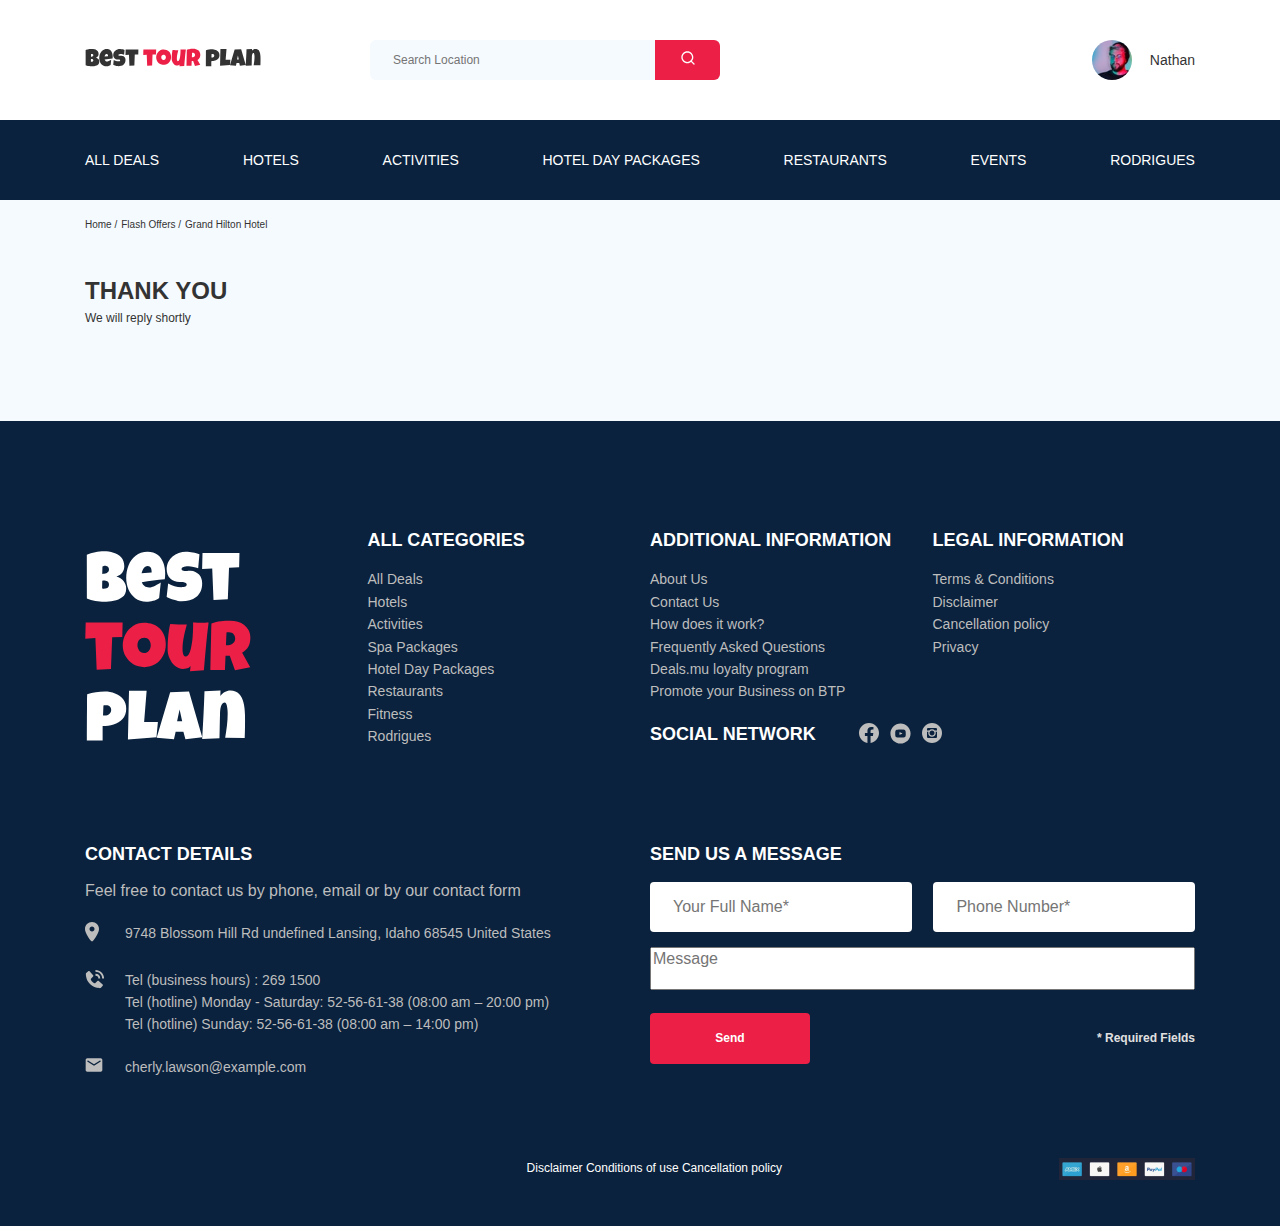
==== thankyou.html @ f76d2b36 "create: modal" ====
<!DOCTYPE html>
<html lang="en">

<head>
  <meta charset="UTF-8" />
  <meta name="viewport" content="width=device-width, initial-scale=1.0" />
  <title>Best Tour plan</title>
  <link href="https://fonts.googleapis.com/css2?family=Mulish:wght@400;700&family=Nunito:wght@400;700;800&display=swap"
    rel="stylesheet" />
  <link rel="stylesheet" href="css/style.css" />
  <link rel="stylesheet" href="css/swiper-bundle.min.css" />
</head>

<body>
  <header class="navbar navbar--mobile_fixed">
    <div class="container">
      <div class="navbar-top">
        <a href="#" class="logo">
          <img src="img/horizon-logo.svg" alt="Logo" class="logo__image" />
        </a>
        <form action="#" class="search navbar__search navbar__search--mobile_hidden">
          <input type="text" class="search__input" placeholder="Search Location" />
          <button class="search__button">
            <img src="img/search.svg" alt="search-icon" />
          </button>
        </form>

        <a href="#" class="user navbar__user navbar__user--mobile_hidden">
          <img src="img/user-avatar.jpg" alt="avatar-Natan" class="user__avatar" />
          <span class="user__name">Nathan</span>
        </a>
        <!-- /.user -->
        <button class="menu-button navbar-top__menu-button">
          <span class="menu-button__line"></span>
          <span class="menu-button__line"></span>
          <span class="menu-button__line"></span>
        </button>
      </div>
      <!-- /.navbar-top -->
    </div>
    <div class="navbar-bottom">
      <div class="container">
        <ul class="navbar-menu">
          <li class="navbar-menu__item navbar-menu__item--mobile_visible">
            <a href="#" class="user navbar__user navbar__user--mobile_visible">
              <img src="img/user-avatar.jpg" alt="avatar-Natan" class="user__avatar" />
              <span class="user__name user__name--light">Nathan</span>
            </a>
          </li>
          <li class="navbar-menu__item navbar-menu__item--mobile_visible">
            <form action="#" class="search navbar__search navbar__search--mobile_visible">
              <input type="text" class="search__input" placeholder="Search Location" />
              <button class="search__button">
                <img src="img/search.svg" alt="search-icon" />
              </button>
            </form>
          </li>
          <li class="navbar-menu__item">
            <a href="#" class="navbar-menu__link">All Deals</a>
          </li>
          <li class="navbar-menu__item">
            <a href="#" class="navbar-menu__link">Hotels</a>
          </li>
          <li class="navbar-menu__item">
            <a href="#" class="navbar-menu__link">Activities</a>
          </li>
          <li class="navbar-menu__item">
            <a href="#" class="navbar-menu__link">Hotel Day Packages</a>
          </li>
          <li class="navbar-menu__item">
            <a href="#" class="navbar-menu__link">Restaurants</a>
          </li>
          <li class="navbar-menu__item">
            <a href="#" class="navbar-menu__link">Events</a>
          </li>
          <li class="navbar-menu__item">
            <a href="#" class="navbar-menu__link">Rodrigues</a>
          </li>
        </ul>
      </div>
      <!-- /.container -->
    </div>
  </header>
  <nav class="breadcrumb">
    <div class="container">
      <ul class="breadcrumb-list">
        <li class="breadcrumb-list__item">
          <a href="#" class="breadcrumb-list__link">Home</a>
        </li>
        <li class="breadcrumb-list__item">
          <a href="#" class="breadcrumb-list__link">Flash Offers</a>
        </li>
        <li class="breadcrumb-list__item">
          Grand Hilton Hotel
        </li>
      </ul>
    </div>
    <!-- /.container -->
  </nav>
  <!-- /.breadcrumb -->
  <section class="hotel">
    <div class="container">
      <div class="hotel-info">
        <div class="hotel-info__text">
          <div class="hotel-wrapper">
            <h1 class="hotel-name hotel-info__name">Thank You</h1>
          </div>
          <!-- /.hotel-wrapper -->
          <p class="hotel-description hotel-info__description">
            We will reply shortly
          </p>
        </div>
        <!-- /.hotel-info__text -->
      </div>
      <!-- /.hotel-info -->
    </div>
    <!-- /container -->
  </section>
  <footer class="footer">
    <div class="container">
      <div class="footer-wrapper">
        <img src="img/vertical-logo.svg" alt="Logo" class="logo footer__logo">
        <div class="footer__list footer__categories">
          <h3 class="footer__title">ALL CATEGORIES</h3>
          <ul class="footer__ul">
            <li class="footer__item"><a href="#" class="footer__link">All Deals</a></li>
            <li class="footer__item"><a href="#" class="footer__link">Hotels</a></li>
            <li class="footer__item"><a href="#" class="footer__link">Activities</a></li>
            <li class="footer__item"><a href="#" class="footer__link">Spa Packages</a></li>
            <li class="footer__item"><a href="#" class="footer__link">Hotel Day Packages</a></li>
            <li class="footer__item"><a href="#" class="footer__link">Restaurants</a></li>
            <li class="footer__item"><a href="#" class="footer__link">Fitness</a></li>
            <li class="footer__item"><a href="#" class="footer__link">Rodrigues</a></li>
          </ul>
        </div>
        <!-- /.footer__list -->
        <div class="footer__list footer__additional">
          <h3 class="footer__title">ADDITIONAL INFORMATION</h3>
          <ul class="footer__ul">
            <li class="footer__item"><a href="#" class="footer__link">About Us</a></li>
            <li class="footer__item"><a href="#" class="footer__link">Contact Us</a></li>
            <li class="footer__item"><a href="#" class="footer__link">How does it work?</a></li>
            <li class="footer__item"><a href="#" class="footer__link">Frequently Asked Questions</a></li>
            <li class="footer__item"><a href="#" class="footer__link">Deals.mu loyalty program</a></li>
            <li class="footer__item"><a href="#" class="footer__link">Promote your Business on BTP</a></li>
          </ul>
        </div>
        <!-- /.footer__list -->
        <div class="footer__social-network">
          <h3 class="footer__title footer__title--inline">Social Network</h3>
          <div class="footer__social-links">
            <a href="#" class="footer__link"><img src="img/facebook.svg" alt="icon: facebook"></a>
            <a href="#" class="footer__link"><img src="img/youtube.svg" alt="icon: youtube"></a>
            <a href="#" class="footer__link"><img src="img/instagram.svg" alt="icon: instagram"></a>
          </div>
        </div>
        <div class="footer__list footer__legal">
          <h3 class="footer__title">LEGAL INFORMATION</h3>
          <ul class="footer__ul">
            <li class="footer__item"><a href="#" class="footer__link">Terms & Conditions</a></li>
            <li class="footer__item"><a href="#" class="footer__link">Disclaimer</a></li>
            <li class="footer__item"><a href="#" class="footer__link">Cancellation policy</a></li>
            <li class="footer__item"><a href="#" class="footer__link">Privacy</a></li>
          </ul>
        </div>
        <!-- /.footer__list -->
        <div class="footer__contact-detalis">
          <h3 class="footer__title footer_title--mb-3">Contact Details</h3>
          <p class="footer__text">Feel free to contact us by phone, email or by our contact form</p>
          <ul class="footer__ul">
            <li class="footer__item footer__item--mb-2">
              <div class="footer__icon-wrapper">
                <img class="footer__icon" src="img/map-marker.svg" alt="icon:map">
              </div>
              9748 Blossom Hill Rd undefined Lansing, Idaho 68545 United States
            </li>
            <li class="footer__item footer__item--mb-2">
              <div class="footer__icon-wrapper">
                <img class="footer__icon" src="img/contact-phone-call.svg" alt="icon:phone">
              </div>
              Tel (business hours) : 269 1500 <br>
              Tel (hotline) Monday - Saturday: 52-56-61-38 (08:00 am – 20:00 pm) <br>
              Tel (hotline) Sunday: 52-56-61-38 (08:00 am – 14:00 pm)
            </li>
            <li class="footer__item footer__item--mb-2">
              <div class="footer__icon-wrapper">
                <img class="footer__icon" src="img/email.svg" alt="icon:email">
              </div>
              cherly.lawson@example.com
            </li>
          </ul>
        </div>
        <!-- /.footer__contact-detalis -->
        <div class="footer__contact-form">
          <h3 class="footer__title footer_title--mb-3">Send us a message</h3>
          <form action="send.php" method="POST" class="footer__form">
            <input type="text" class="input footer__input" placeholder="Your Full Name*" name="name">
            <input type="text" class="input footer__input" placeholder="Phone Number*" name="phone">
            <textarea class="footer__message" placeholder="Message" name="message"></textarea>
            <button class="button footer__button">Send</button>
            <span class="footer__info">* Required Fields</span>
          </form>
        </div>
        <!-- /.footer__contact-form -->
      </div>
      <!-- /.footer-wrapper -->
      <div class="footer-bottom">
        <span class="footer-bottom__text">Disclaimer Conditions of use Cancellation policy
        </span>
        <img src="img/pay-image.png" alt="icons:pay" class="imagepay">
      </div>
      <!-- /.footer__bottom -->
    </div>
    <!-- /.container -->
  </footer>
  <script src="js/swiper-bundle.min.js"></script>
  <script src="js/main.js"></script>
</body>

</html>
---- css/style.css ----
* {
  box-sizing: border-box;
}

body {
  font-family: 'Muli', sans-serif;
  color: #333333;
  background-color: #F5FAFE;
}

.container {
  max-width: 1110px;
  margin: auto;
}

img {
  max-width: 100%;
}

.booking {
  font-family: 'Nunito', sans-serif;
}

.input {
  background-color: #fff;
  border-radius: 4px;
  border: none;
  padding: 0 23px;
  height: 50px;
}

.message {
  background-color: #ffffff;
  border-radius: 4px;
  border: none;
  padding: 18px 23px;
  height: 123px;
}

.button {
  min-width: 160px;
  min-height: 50px;
  padding: 18px;
  font-style: normal;
  font-weight: bold;
  font-size: 12px;
  line-height: 15px;
  color: #fff;
  background-color: #EC1F46;
  border-radius: 4px;
  border: none;
}

.form {
  display: flex;
  align-items: center;
  justify-content: space-between;
  flex-wrap: wrap;
}

/*! normalize.css v8.0.1 | MIT License | github.com/necolas/normalize.css */
/* Document
   ========================================================================== */
/**
 * 1. Correct the line height in all browsers.
 * 2. Prevent adjustments of font size after orientation changes in iOS.
 */
html {
  line-height: 1.15;
  /* 1 */
  -webkit-text-size-adjust: 100%;
  /* 2 */
}

/* Sections
   ========================================================================== */
/**
 * Remove the margin in all browsers.
 */
body {
  margin: 0;
}

/**
 * Render the `main` element consistently in IE.
 */
main {
  display: block;
}

/**
 * Correct the font size and margin on `h1` elements within `section` and
 * `article` contexts in Chrome, Firefox, and Safari.
 */
h1 {
  font-size: 2em;
  margin: 0.67em 0;
}

/* Grouping content
   ========================================================================== */
/**
 * 1. Add the correct box sizing in Firefox.
 * 2. Show the overflow in Edge and IE.
 */
hr {
  box-sizing: content-box;
  /* 1 */
  height: 0;
  /* 1 */
  overflow: visible;
  /* 2 */
}

/**
 * 1. Correct the inheritance and scaling of font size in all browsers.
 * 2. Correct the odd `em` font sizing in all browsers.
 */
pre {
  font-family: monospace, monospace;
  /* 1 */
  font-size: 1em;
  /* 2 */
}

/* Text-level semantics
   ========================================================================== */
/**
 * Remove the gray background on active links in IE 10.
 */
a {
  background-color: transparent;
}

/**
 * 1. Remove the bottom border in Chrome 57-
 * 2. Add the correct text decoration in Chrome, Edge, IE, Opera, and Safari.
 */
abbr[title] {
  border-bottom: none;
  /* 1 */
  text-decoration: underline;
  /* 2 */
  text-decoration: underline dotted;
  /* 2 */
}

/**
 * Add the correct font weight in Chrome, Edge, and Safari.
 */
b,
strong {
  font-weight: bolder;
}

/**
 * 1. Correct the inheritance and scaling of font size in all browsers.
 * 2. Correct the odd `em` font sizing in all browsers.
 */
code,
kbd,
samp {
  font-family: monospace, monospace;
  /* 1 */
  font-size: 1em;
  /* 2 */
}

/**
 * Add the correct font size in all browsers.
 */
small {
  font-size: 80%;
}

/**
 * Prevent `sub` and `sup` elements from affecting the line height in
 * all browsers.
 */
sub,
sup {
  font-size: 75%;
  line-height: 0;
  position: relative;
  vertical-align: baseline;
}

sub {
  bottom: -0.25em;
}

sup {
  top: -0.5em;
}

/* Embedded content
   ========================================================================== */
/**
 * Remove the border on images inside links in IE 10.
 */
img {
  border-style: none;
}

/* Forms
   ========================================================================== */
/**
 * 1. Change the font styles in all browsers.
 * 2. Remove the margin in Firefox and Safari.
 */
button,
input,
optgroup,
select,
textarea {
  font-family: inherit;
  /* 1 */
  font-size: 100%;
  /* 1 */
  line-height: 1.15;
  /* 1 */
  margin: 0;
  /* 2 */
}

/**
 * Show the overflow in IE.
 * 1. Show the overflow in Edge.
 */
button,
input {
  /* 1 */
  overflow: visible;
}

/**
 * Remove the inheritance of text transform in Edge, Firefox, and IE.
 * 1. Remove the inheritance of text transform in Firefox.
 */
button,
select {
  /* 1 */
  text-transform: none;
}

/**
 * Correct the inability to style clickable types in iOS and Safari.
 */
button,
[type="button"],
[type="reset"],
[type="submit"] {
  -webkit-appearance: button;
}

/**
 * Remove the inner border and padding in Firefox.
 */
button::-moz-focus-inner,
[type="button"]::-moz-focus-inner,
[type="reset"]::-moz-focus-inner,
[type="submit"]::-moz-focus-inner {
  border-style: none;
  padding: 0;
}

/**
 * Restore the focus styles unset by the previous rule.
 */
button:-moz-focusring,
[type="button"]:-moz-focusring,
[type="reset"]:-moz-focusring,
[type="submit"]:-moz-focusring {
  outline: 1px dotted ButtonText;
}

/**
 * Correct the padding in Firefox.
 */
fieldset {
  padding: 0.35em 0.75em 0.625em;
}

/**
 * 1. Correct the text wrapping in Edge and IE.
 * 2. Correct the color inheritance from `fieldset` elements in IE.
 * 3. Remove the padding so developers are not caught out when they zero out
 *    `fieldset` elements in all browsers.
 */
legend {
  box-sizing: border-box;
  /* 1 */
  color: inherit;
  /* 2 */
  display: table;
  /* 1 */
  max-width: 100%;
  /* 1 */
  padding: 0;
  /* 3 */
  white-space: normal;
  /* 1 */
}

/**
 * Add the correct vertical alignment in Chrome, Firefox, and Opera.
 */
progress {
  vertical-align: baseline;
}

/**
 * Remove the default vertical scrollbar in IE 10+.
 */
textarea {
  overflow: auto;
}

/**
 * 1. Add the correct box sizing in IE 10.
 * 2. Remove the padding in IE 10.
 */
[type="checkbox"],
[type="radio"] {
  box-sizing: border-box;
  /* 1 */
  padding: 0;
  /* 2 */
}

/**
 * Correct the cursor style of increment and decrement buttons in Chrome.
 */
[type="number"]::-webkit-inner-spin-button,
[type="number"]::-webkit-outer-spin-button {
  height: auto;
}

/**
 * 1. Correct the odd appearance in Chrome and Safari.
 * 2. Correct the outline style in Safari.
 */
[type="search"] {
  -webkit-appearance: textfield;
  /* 1 */
  outline-offset: -2px;
  /* 2 */
}

/**
 * Remove the inner padding in Chrome and Safari on macOS.
 */
[type="search"]::-webkit-search-decoration {
  -webkit-appearance: none;
}

/**
 * 1. Correct the inability to style clickable types in iOS and Safari.
 * 2. Change font properties to `inherit` in Safari.
 */
::-webkit-file-upload-button {
  -webkit-appearance: button;
  /* 1 */
  font: inherit;
  /* 2 */
}

/* Interactive
   ========================================================================== */
/*
 * Add the correct display in Edge, IE 10+, and Firefox.
 */
details {
  display: block;
}

/*
 * Add the correct display in all browsers.
 */
summary {
  display: list-item;
}

/* Misc
   ========================================================================== */
/**
 * Add the correct display in IE 10+.
 */
template {
  display: none;
}

/**
 * Add the correct display in IE 10.
 */
[hidden] {
  display: none;
}

.navbar {
  background-color: white;
}

.navbar-top {
  display: flex;
  align-items: center;
  justify-content: space-between;
  padding-top: 40px;
  padding-bottom: 40px;
}

.navbar-top__menu-button {
  display: none;
}

.navbar__search {
  margin-right: auto;
  margin-left: 108px;
}

.navbar-bottom {
  background-color: #0A223D;
}

.navbar-menu {
  list-style-type: none;
  margin: 0;
  padding: 31px 0;
  display: flex;
  align-items: center;
  justify-content: space-between;
  color: #fff;
}

.navbar-menu__link {
  color: inherit;
  text-decoration: none;
  text-transform: uppercase;
  font-size: 14px;
  line-height: 18px;
}

.navbar-menu__item--mobile_visible {
  display: none;
}

.logo {
  width: 177px;
}

.search {
  display: flex;
  position: relative;
  overflow: hidden;
  border-radius: 6px;
  height: 40px;
}

.search__input {
  width: 350px;
  height: 100%;
  padding-left: 23px;
  padding-right: 75px;
  background: #F5FAFE;
  border: none;
  font-size: 12px;
  line-height: 15px;
  color: #333333;
}

.search__button {
  position: absolute;
  top: 0;
  right: 0;
  width: 65px;
  height: 100%;
  border: none;
  background-color: #EC1F46;
}

.user {
  display: flex;
  align-items: center;
  text-decoration: none;
}

.user__avatar {
  width: 40px;
  height: 40px;
  border-radius: 50%;
  object-fit: cover;
}

.user__name {
  margin-left: 18px;
  font-size: 14px;
  line-height: 18px;
  color: #333333;
}

.navbar__user--mobile_visible, .navbar__search--mobile_visible {
  display: none;
}

.breadcrumb-list {
  list-style: none;
  align-items: center;
  padding: 18px 0;
  margin: 0;
  display: flex;
}

.breadcrumb-list__item {
  font-size: 10px;
  line-height: 13px;
}

.breadcrumb-list__item:not(:last-child)::after {
  content: '/';
  margin-right: 4px;
}

.breadcrumb-list__link {
  text-decoration: none;
  color: inherit;
}

.hotel {
  padding-top: 23px;
  padding-bottom: 70px;
}

.hotel-info {
  display: flex;
  align-items: center;
  justify-content: space-between;
  padding-bottom: 20px;
}

.hotel-info__offer {
  margin-left: 14px;
  margin-top: 4px;
}

.hotel-info__name {
  margin-top: 4px;
  margin-bottom: 0;
}

.hotel-info__description {
  margin: 5px 0;
}

.hotel-name {
  font-size: 24px;
  line-height: 30px;
  text-transform: uppercase;
}

.hotel-wrapper {
  display: flex;
  flex-wrap: wrap;
  align-items: center;
}

.hotel-description {
  font-size: 12px;
  line-height: 15px;
}

.hotel-grid {
  display: flex;
  justify-content: space-between;
}

.hotel-right {
  display: flex;
  flex-direction: column;
  justify-content: space-between;
}

.hotel-slider {
  width: 728px;
  height: 450px;
}

.hotel-slider__item {
  width: 100%;
  height: 100%;
  position: relative;
  border-radius: 8px;
  overflow: hidden;
}

.hotel-slider:after {
  content: '';
  position: absolute;
  width: 100%;
  height: 100%;
  top: 0;
  bottom: 0;
  left: 0;
  right: 0;
  background: linear-gradient(180deg, rgba(0, 122, 223, 0.48) 0%, rgba(255, 255, 255, 0.128) 100%);
  z-index: 10;
}

.hotel-slider__button {
  position: absolute;
  top: 50%;
  transform: translateY(-50%);
  z-index: 99;
  width: 30px;
  height: 30px;
  border: none;
  cursor: pointer;
  background-repeat: no-repeat;
  background-position: center;
  background-size: 10px;
  background-color: transparent;
}

.hotel-slider__button--next {
  right: 18px;
  background-image: url(../img/arrow-next.svg);
}

.hotel-slider__button--prev {
  left: 18px;
  background-image: url(../img/arrow-prev.svg);
}

.stars {
  flex-basis: 100%;
}

.offer {
  font-size: 10px;
  line-height: 13px;
  padding: 4px 9px;
  background-color: #EC1F46;
  border-radius: 3px;
  color: #fff;
}

.rating {
  max-width: 65px;
  min-height: 45px;
  text-align: center;
  color: #fff;
  background-color: #EC1F46;
  border-radius: 4px;
}

.rating__text {
  font-size: 8px;
  line-height: 10px;
}

.rating__counter {
  font-size: 14px;
  line-height: 18px;
}

.booking {
  background-color: #0A223D;
  color: #fff;
  border-radius: 8px;
  width: 350px;
  min-height: 210px;
  padding: 28px;
}

.booking__info {
  display: flex;
  justify-content: space-between;
  margin-bottom: 8px;
}

.booking__price {
  display: flex;
  flex-direction: column;
}

.booking__start {
  font-weight: normal;
  font-size: 10px;
  line-height: 14px;
}

.booking__pricetag {
  font-style: normal;
  font-weight: 800;
  font-size: 24px;
  line-height: 33px;
}

.booking__per-room {
  font-style: normal;
  font-weight: normal;
  font-size: 12px;
  line-height: 16px;
}

.booking__room {
  margin-top: 4px;
}

.booking__text {
  display: flex;
  align-items: center;
  justify-content: space-between;
  margin-bottom: 8px;
  font-style: normal;
  font-weight: normal;
  font-size: 12px;
  line-height: 16px;
}

.booking__description {
  margin-left: 9px;
}

.booking__call-center {
  display: flex;
  justify-content: space-between;
  align-items: center;
  margin-bottom: 17px;
}

.booking__heading {
  font-style: normal;
  font-weight: 600;
  font-size: 18px;
  line-height: 25px;
}

.booking__number {
  display: flex;
  align-items: center;
  justify-content: space-between;
  color: inherit;
  text-decoration: none;
  font-style: normal;
  font-weight: 600;
  font-size: 18px;
  line-height: 25px;
}

.booking__num {
  margin-left: 8px;
}

.booking__button {
  width: 100%;
  min-height: 45px;
  font-style: normal;
  font-weight: 600;
  font-size: 14px;
  line-height: 19px;
  border-radius: 4px;
  background-color: #EC1F46;
  border: none;
  color: #fff;
  cursor: pointer;
}

.map {
  width: 347px;
  height: 213px;
  background-color: #0A223D;
  border-radius: 10px;
  overflow: hidden;
}

.newsletter {
  position: relative;
  padding: 98px 0 87px 0;
  background-image: url(../img/newsletter-bg.jpg);
  background-repeat: no-repeat;
  background-position: center;
  background-size: cover;
}

.newsletter::before {
  content: '';
  position: absolute;
  top: 0;
  left: 0;
  right: 0;
  bottom: 0;
  width: 100%;
  height: 100%;
  background-color: rgba(10, 34, 61, 0.8);
}

.newsletter-wrapper {
  position: relative;
  display: flex;
  align-items: center;
  justify-content: space-between;
  max-width: 731px;
  margin: auto;
}

.newsletter-title {
  color: #fff;
  font-style: normal;
  font-weight: 300;
  font-size: 24px;
  line-height: 30px;
}

.newsletter-title__strong {
  display: block;
  font-style: normal;
  font-weight: 600;
  font-size: 36px;
  line-height: 45px;
  text-transform: uppercase;
}

.subscribe {
  position: relative;
  width: 350px;
  height: 55px;
  border-radius: 4px;
  overflow: hidden;
}

.subscribe__input {
  position: absolute;
  width: 100%;
  height: 100%;
  border: none;
  padding-left: 33px;
  padding-right: 75px;
  font-style: normal;
  font-weight: 300;
  font-size: 14px;
  line-height: 18px;
}

.subscribe__button {
  position: absolute;
  min-width: 65px;
  right: 0;
  top: 0;
  height: 100%;
  border: none;
  background-color: #EC1F46;
  color: #fff;
}

.reviews {
  padding: 40px 0 70px 0;
}

.reviews__title {
  font-style: normal;
  font-weight: bold;
  font-size: 36px;
  line-height: 45px;
  text-align: center;
  text-transform: uppercase;
  margin-bottom: 70px;
}

.reviews-slider__item {
  position: relative;
  display: flex;
  flex-direction: column;
  align-items: center;
  max-width: 730px;
  margin: 45px auto 0;
  background-color: #fff;
  border-radius: 8px;
  padding: 0 62px 30px;
}

.reviews-slider__item:before {
  content: '';
  position: absolute;
  left: 62px;
  top: 13px;
  width: 70px;
  height: 47px;
  background-image: url(../img/quote-left.svg);
  background-repeat: no-repeat;
}

.reviews-slider__item:after {
  content: '';
  position: absolute;
  right: 62px;
  top: 117px;
  width: 70px;
  height: 47px;
  background-image: url(../img/quote-right.svg);
  background-repeat: no-repeat;
}

.reviews-slider__button {
  position: absolute;
  top: 50%;
  transform: translateY(-50%);
  width: 30px;
  height: 30px;
  background-repeat: no-repeat;
  background-size: 10px;
  background-position: center;
  border: none;
  background-color: transparent;
  cursor: pointer;
  z-index: 99;
}

.reviews-slider__button--prev {
  background-image: url(../img/arrow-prev-secondary.svg);
  left: 0;
}

.reviews-slider__button--next {
  background-image: url(../img/arrow-next-secondary.svg);
  right: 0;
}

.reviews-slider__profile {
  display: flex;
  flex-direction: column;
  align-items: center;
  margin-top: -45px;
  margin-bottom: 30px;
}

.reviews-slider__avatar {
  width: 90px;
  height: 90px;
  border-radius: 50%;
  object-fit: cover;
  margin-bottom: 9px;
}

.reviews-slider__username {
  font-style: normal;
  font-weight: bold;
  font-size: 12px;
  line-height: 15px;
  color: #EC1F46;
  margin-bottom: 10px;
}

.reviews-slider__date {
  font-style: normal;
  font-weight: normal;
  font-size: 10px;
  line-height: 13px;
  margin-bottom: 4px;
}

.reviews-slider__rating {
  display: flex;
  align-items: center;
}

.reviews-slider__text {
  max-width: 537px;
  font-style: normal;
  font-weight: normal;
  font-size: 12px;
  line-height: 160%;
  text-align: justify;
  margin: auto;
}

.activities {
  padding: 60px 0 98px 0;
}

.activities__title {
  font-style: normal;
  font-weight: bold;
  font-size: 24px;
  line-height: 30px;
  text-transform: uppercase;
  margin-bottom: 57px;
}

.activities-wrapper {
  display: flex;
  justify-content: space-between;
}

.card {
  display: flex;
  flex-direction: column;
  align-items: flex-start;
  position: relative;
  padding: 24px 26px;
  width: 255px;
  height: 255px;
  border-radius: 6px;
  overflow: hidden;
}

.card:before {
  content: '';
  position: absolute;
  left: 0;
  right: 0;
  top: 0;
  bottom: 0;
  background: linear-gradient(179.83deg, rgba(196, 196, 196, 0) 35.34%, #0A223D 99.85%);
  z-index: -1;
}

.card__image {
  position: absolute;
  left: 0;
  right: 0;
  top: 0;
  bottom: 0;
  width: 100%;
  height: 100%;
  object-fit: cover;
  z-index: -2;
}

.card__title {
  margin-top: auto;
  margin-bottom: 18px;
  color: #fff;
  font-style: normal;
  font-weight: bold;
  font-size: 16px;
  line-height: 20px;
}

.card__button {
  padding: 7px 22px;
  font-style: normal;
  font-weight: 600;
  font-size: 12px;
  line-height: 16px;
  color: #fff;
  border: none;
  background-color: #EC1F46;
  border-radius: 4px;
  cursor: pointer;
}

.footer {
  background-color: #0A223D;
  color: #fff;
  padding-top: 108px;
  padding-bottom: 46px;
}

.footer-wrapper {
  display: grid;
  grid-template-columns: repeat(4, minmax(min-content, 1fr));
  grid-gap: 20px;
  grid-auto-rows: minmax(40px, min-content);
  align-items: start;
}

.footer__logo {
  width: 166px;
  grid-row: 1 / 3;
  align-self: stretch;
}

.footer__categories {
  grid-row: 1 / 4;
}

.footer__social-links {
  display: flex;
  align-items: center;
  min-width: 83px;
  justify-content: space-between;
}

.footer__social-network {
  display: flex;
  align-items: start;
  grid-row: 2 / 4;
  grid-column: span 2;
}

.footer__contact-detalis {
  grid-column: span 2;
}

.footer__contact-form {
  grid-column: span 2;
}

.footer__form {
  display: flex;
  align-items: center;
  justify-content: space-between;
  flex-wrap: wrap;
  margin-bottom: 94px;
}

.footer__ul {
  padding: 0;
  margin: 0;
  list-style: none;
}

.footer__title {
  font-style: normal;
  font-weight: bold;
  font-size: 18px;
  line-height: 23px;
  margin: 0 0 16px 0;
  text-transform: uppercase;
}

.footer__title--inline {
  margin: 0 43px 0 0;
}

.footer__title--mb-3 {
  margin-bottom: 30px;
}

.footer__item {
  display: flex;
  align-items: flex-start;
  font-style: normal;
  font-weight: normal;
  font-size: 14px;
  line-height: 160%;
  color: #BDBDBD;
}

.footer__item--mb-2 {
  margin-bottom: 20px;
}

.footer__icon-wrapper {
  min-width: 40px;
}

.footer__text {
  color: #BDBDBD;
  margin-bottom: 22px;
}

.footer__link {
  text-decoration: none;
  color: inherit;
}

.footer__input {
  margin-bottom: 15px;
  flex-basis: 48%;
}

.footer__message {
  flex-basis: 100%;
  margin-bottom: 23px;
  resize: none;
}

.footer__info {
  font-style: normal;
  font-weight: bold;
  font-size: 12px;
  line-height: 15px;
  color: #E0E0E0;
}

.footer-bottom {
  display: flex;
  align-items: center;
  justify-content: flex-end;
}

.footer-bottom__text {
  font-style: normal;
  font-weight: normal;
  font-size: 12px;
  line-height: 15px;
  color: #FFFFFF;
}

.imagepay {
  margin-left: 277px;
}

.modal__overlay {
  position: fixed;
  left: 0;
  top: 0;
  right: 0;
  bottom: 0;
  background-color: rgba(0, 143, 223, 0.39);
  z-index: 100;
  visibility: hidden;
  opacity: 0;
  transition: opacity 0.2s;
}

.modal__overlay--visible {
  visibility: visible;
  opacity: 1;
}

.modal__dialog {
  position: fixed;
  top: 50%;
  left: 50%;
  max-width: 478px;
  padding: 33px 88px;
  border-radius: 8px;
  transform: translate(-50%, -50%);
  background-color: #0A223D;
  color: #fff;
  z-index: 101;
  visibility: hidden;
  opacity: 0;
  transition: opacity 0.2s;
}

.modal__dialog--visible {
  visibility: visible;
  opacity: 1;
}

.modal__close {
  position: absolute;
  right: 18px;
  top: 17px;
  text-decoration: none;
  cursor: pointer;
}

.modal__title {
  font-style: normal;
  font-weight: bold;
  font-size: 18px;
  line-height: 23px;
  margin-bottom: 15px;
  text-transform: uppercase;
  text-align: center;
}

.modal__input {
  width: 100%;
  margin-bottom: 15px;
}

.modal__message {
  width: 100%;
  resize: none;
  margin-bottom: 15px;
}

.modal__info {
  font-style: normal;
  font-weight: bold;
  font-size: 12px;
  line-height: 15px;
  color: #E0E0E0;
}

.modal__form {
  display: flex;
  align-items: center;
  justify-content: space-between;
  flex-wrap: wrap;
}

@media (max-width: 1200px) {
  .container {
    max-width: 960px;
  }
  .hotel-slider {
    width: 590px;
  }
  .hotel-slider__image {
    width: 100%;
    height: 100%;
    object-fit: cover;
  }
  .card {
    width: 230px;
    height: 230px;
  }
  .footer__input {
    flex-basis: 100%;
  }
}

@media (max-width: 992px) {
  .container,
  .newsletter-wrapper {
    max-width: 700px;
  }
  .logo {
    width: 132px;
  }
  .navbartop {
    padding-top: 30px;
    padding-bottom: 30px;
  }
  .navbar__search {
    margin-left: auto;
  }
  .navbar-menu {
    padding-top: 22px;
    padding-bottom: 22px;
  }
  .navbar-menu__link {
    font-size: 12px;
    line-height: 15px;
  }
  .search__input {
    width: 340px;
  }
  .hotel-grid {
    flex-direction: column;
  }
  .hotel__slider {
    margin-bottom: 30px;
  }
  .hotel-right {
    flex-direction: row;
  }
  .hotel-slider {
    width: 100%;
  }
  .booking {
    width: 340px;
  }
  .map {
    width: 340px;
  }
  .reviews__title {
    font-size: 30px;
    line-height: 38px;
  }
  .reviews-slider__item {
    max-width: 580px;
  }
  .activities-wrapper {
    flex-wrap: wrap;
  }
  .activities__card {
    margin-bottom: 20px;
  }
  .card {
    width: 340px;
    height: 255px;
  }
  .footer-wrapper {
    grid-template-columns: repeat(6, 1fr);
    grid-row-gap: 40px;
  }
  .footer__input {
    flex-basis: 49%;
  }
  .footer__logo {
    grid-row: 1 / 2;
    grid-column: span 2;
  }
  .footer__social-network {
    grid-row: 1 / 2;
    grid-column: span 4;
    align-self: center;
  }
  .footer__categories {
    grid-row: 2 / 3;
    grid-column: span 2;
  }
  .footer__legal {
    grid-column: span 2;
  }
  .footer__additional {
    grid-column: span 2;
  }
  .footer__contact-detalis {
    grid-column: span 5;
    grid-row: 3;
  }
  .footer__contact-form {
    grid-column: span 5;
    grid-row: 4;
  }
  .footer-bottom {
    justify-content: space-between;
  }
  .imagepay {
    margin-left: 0;
  }
  .modal__button {
    margin-bottom: 10px;
    flex-basis: 100%;
  }
}

@media (max-width: 768px) {
  .container {
    max-width: 576px;
    width: 92%;
  }
  body {
    padding-top: 90px;
  }
  .navbar--mobile_fixed {
    position: fixed;
    left: 0;
    top: 0;
    right: 0;
    z-index: 99;
  }
  .navbar__user--mobile_hidden, .navbar__search--mobile_hidden {
    display: none;
  }
  .navbar__user--mobile_visible, .navbar__search--mobile_visible {
    display: flex;
  }
  .navbar__user {
    flex-direction: column;
    align-content: center;
  }
  .navbar-bottom {
    display: none;
    position: fixed;
    left: 0;
    right: 0;
    bottom: 0;
    top: 90px;
    padding-top: 30px;
  }
  .navbar-bottom--visible {
    display: block;
  }
  .navbar-menu {
    flex-direction: column;
  }
  .navbar-menu__item {
    margin-bottom: 20px;
  }
  .navbar-menu__item--mobile_visible {
    display: block;
  }
  .menu-button {
    width: 16px;
    height: 11px;
    display: flex;
    padding: 0;
    align-items: center;
    justify-content: space-between;
    flex-direction: column;
    border: none;
    background-color: #ffffff;
    cursor: pointer;
  }
  .menu-button__line {
    width: 16px;
    height: 1px;
    background-color: #333333;
  }
  .user__name--light {
    color: #fff;
    margin-left: 0;
    margin-top: 10px;
  }
  .stars {
    flex-basis: auto;
  }
  .hotel-name {
    flex-basis: 100%;
  }
  .hotel-wrapper {
    justify-content: space-between;
  }
  .hotel-info__text {
    width: 100%;
  }
  .hotel-info__name {
    margin-top: 10px;
    margin-bottom: 0;
  }
  .hotel-info__rating {
    display: none;
  }
  .hotel-info__offer {
    order: -1;
    margin-left: 0;
  }
  .hotel-right {
    flex-direction: column;
    min-height: 450px;
  }
  .hotel-slider {
    height: 350px;
  }
  .booking {
    width: 100%;
  }
  .map {
    width: 100%;
  }
  .newsletter-wrapper {
    flex-direction: column;
    max-width: 576px;
    width: 92%;
    align-items: flex-start;
  }
  .reviews__title {
    font-size: 18px;
    line-height: 23px;
  }
  .reviews-slider__item {
    padding: 0 30px 30px;
  }
  .reviews-slider__item:after, .reviews-slider__item:before {
    display: none;
  }
  .reviews-slider__button {
    top: 32px;
  }
  .reviews-slider__button--prev {
    left: 50%;
    margin-left: -65px;
    transform: translate(-50%, 0);
  }
  .reviews-slider__button--next {
    right: 50%;
    margin-right: -65px;
    transform: translate(50%, 0);
  }
  .activities {
    padding-top: 40px;
    padding-bottom: 60px;
  }
  .activities__title {
    font-style: normal;
    font-weight: bold;
    font-size: 18px;
    line-height: 23px;
    margin-bottom: 36px;
  }
  .card {
    width: 49%;
    height: 255px;
  }
  .footer__input {
    flex-basis: 100%;
  }
  .modal__button {
    margin-bottom: 10px;
    flex-basis: 100%;
  }
}

@media (max-width: 576px) {
  .logo {
    width: 99px;
  }
  .hotel__slider {
    margin-bottom: 20px;
  }
  .hotel-slider {
    height: 250px;
  }
  .newsletter {
    padding: 76px 0 83px 0;
  }
  .newsletter-title {
    font-weight: 300;
    font-size: 20px;
    line-height: 25px;
  }
  .newsletter-title__strong {
    font-size: 30px;
    line-height: 38px;
  }
  .newsletter__title {
    margin-bottom: 37px;
  }
  .subscribe {
    width: 100%;
  }
  .card {
    width: 100%;
  }
  .footer-wrapper {
    grid-template-columns: 1fr;
  }
  .footer__logo {
    grid-row: 1;
    grid-column: 1;
  }
  .footer__social-network {
    grid-row: 2;
    grid-column: 1;
  }
  .footer__additional {
    grid-row: 3;
    grid-column: 1;
  }
  .footer__categories {
    grid-row: 4;
    grid-column: 1;
  }
  .footer__legal {
    grid-row: 5;
    grid-column: 1;
  }
  .footer__contact-detalis {
    grid-row: 6;
    grid-column: 1;
  }
  .footer__contact-form {
    grid-row: 7;
    grid-column: 1;
  }
  .footer-bottom {
    flex-direction: column;
    align-items: flex-start;
  }
}
/*# sourceMappingURL=style.css.map */
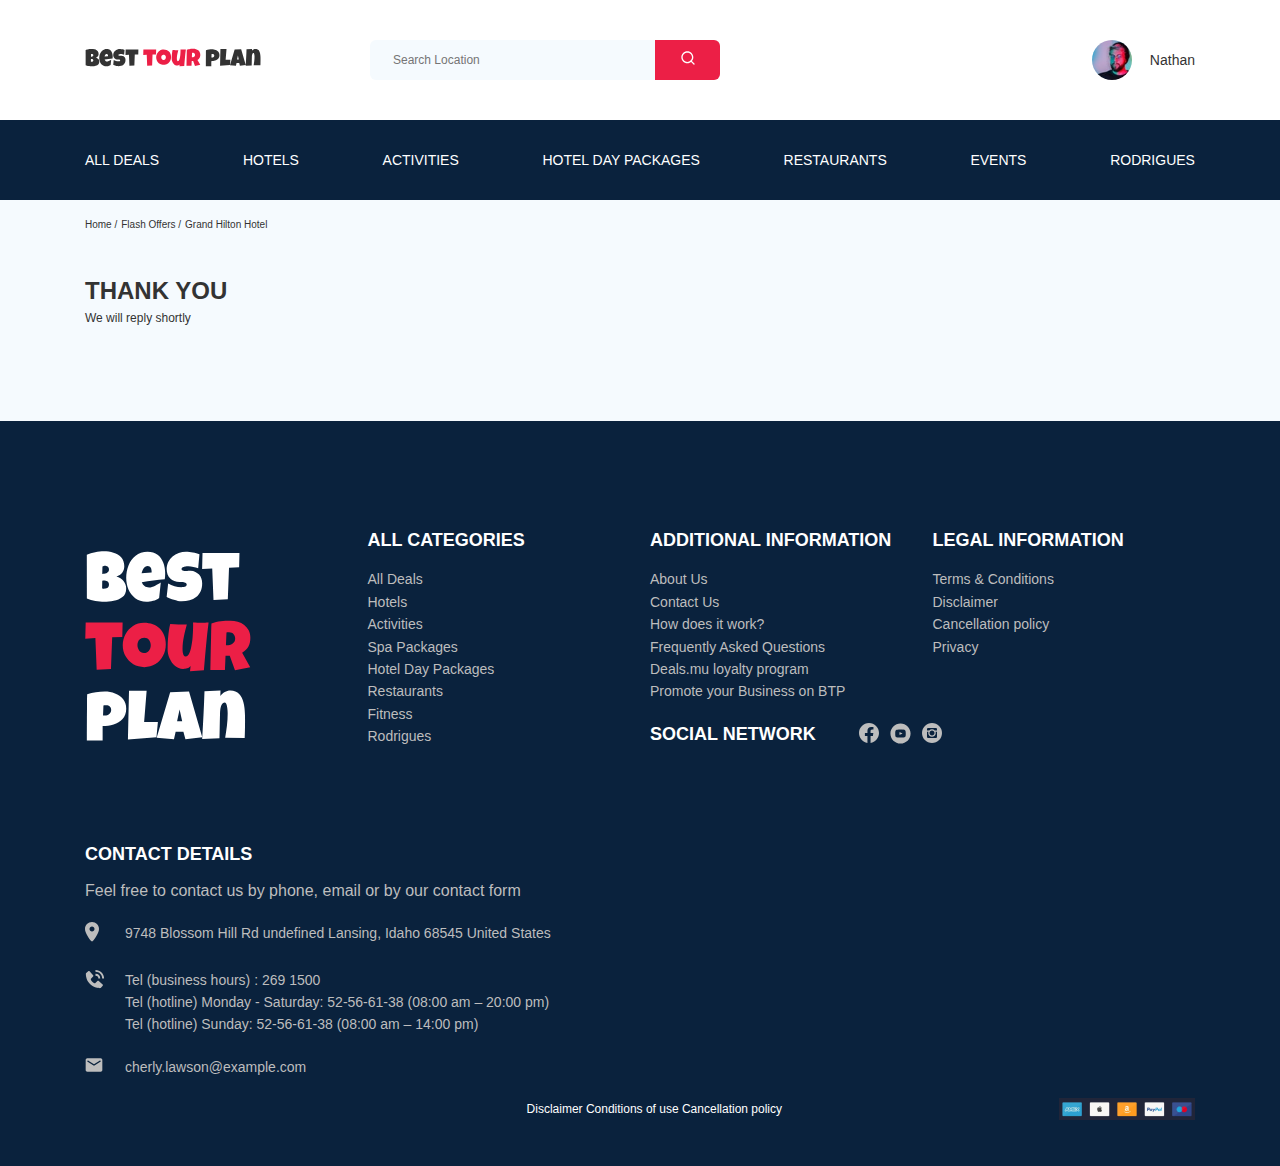
==== commit 2a35b5c9: "Fix: thankyou.html" ====
--- a/thankyou.html
+++ b/thankyou.html
@@ -15,7 +15,7 @@
   <header class="navbar navbar--mobile_fixed">
     <div class="container">
       <div class="navbar-top">
-        <a href="#" class="logo">
+        <a href="http://tour-plan/" class="logo">
           <img src="img/horizon-logo.svg" alt="Logo" class="logo__image" />
         </a>
         <form action="#" class="search navbar__search navbar__search--mobile_hidden">
@@ -191,17 +191,6 @@
           </ul>
         </div>
         <!-- /.footer__contact-detalis -->
-        <div class="footer__contact-form">
-          <h3 class="footer__title footer_title--mb-3">Send us a message</h3>
-          <form action="send.php" method="POST" class="footer__form">
-            <input type="text" class="input footer__input" placeholder="Your Full Name*" name="name">
-            <input type="text" class="input footer__input" placeholder="Phone Number*" name="phone">
-            <textarea class="footer__message" placeholder="Message" name="message"></textarea>
-            <button class="button footer__button">Send</button>
-            <span class="footer__info">* Required Fields</span>
-          </form>
-        </div>
-        <!-- /.footer__contact-form -->
       </div>
       <!-- /.footer-wrapper -->
       <div class="footer-bottom">
--- a/css/style.css
+++ b/css/style.css
@@ -49,13 +49,22 @@
   background-color: #EC1F46;
   border-radius: 4px;
   border: none;
-}
-
-.form {
-  display: flex;
-  align-items: center;
-  justify-content: space-between;
-  flex-wrap: wrap;
+  cursor: pointer;
+}
+
+.invalid {
+  color: #EC1F46;
+  border-bottom: 1px solid #EC1F46;
+}
+
+.cancel {
+  color: #EC1F46;
+  position: absolute;
+  bottom: 1px;
+  font-style: normal;
+  font-weight: 300;
+  font-size: 12px;
+  line-height: 14px;
 }
 
 /*! normalize.css v8.0.1 | MIT License | github.com/necolas/normalize.css */
@@ -1156,8 +1165,12 @@
 }
 
 .footer__input {
+  width: 100%;
+}
+
+.footer__input-group {
   margin-bottom: 15px;
-  flex-basis: 48%;
+  flex-basis: 47%;
 }
 
 .footer__message {
@@ -1251,13 +1264,17 @@
 
 .modal__input {
   width: 100%;
-  margin-bottom: 15px;
+  margin-top: 15px;
 }
 
 .modal__message {
   width: 100%;
   resize: none;
-  margin-bottom: 15px;
+  margin-top: 15px;
+}
+
+.modal__button {
+  margin-top: 15px;
 }
 
 .modal__info {
@@ -1266,6 +1283,7 @@
   font-size: 12px;
   line-height: 15px;
   color: #E0E0E0;
+  margin-top: 15px;
 }
 
 .modal__form {
@@ -1291,7 +1309,7 @@
     width: 230px;
     height: 230px;
   }
-  .footer__input {
+  .footer__input-group {
     flex-basis: 100%;
   }
 }
@@ -1361,8 +1379,8 @@
     grid-template-columns: repeat(6, 1fr);
     grid-row-gap: 40px;
   }
-  .footer__input {
-    flex-basis: 49%;
+  .footer__input-group {
+    flex-basis: 48%;
   }
   .footer__logo {
     grid-row: 1 / 2;
@@ -1551,7 +1569,7 @@
     width: 49%;
     height: 255px;
   }
-  .footer__input {
+  .footer__input-group {
     flex-basis: 100%;
   }
   .modal__button {
